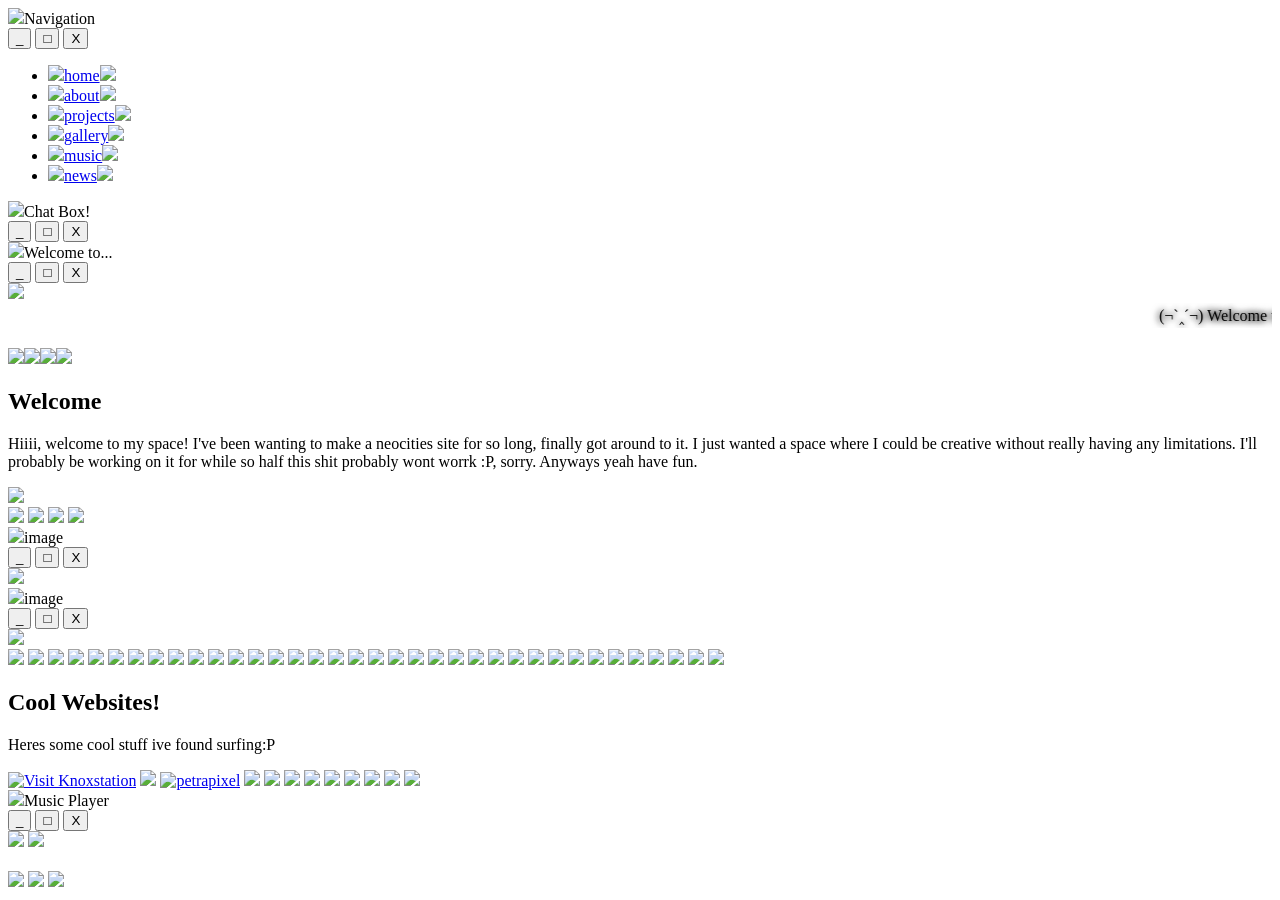
==== index.html @ 2c00511a "Create index.html" ====
<!DOCTYPE html>

<html>
    <head>
        <meta charset="utf-8">
        <meta http-equiv="X-UA-Compatible" content="IE=edge">
        <title>Kendra's Room</title>
        <meta name="description" content="">        
        <link rel="stylesheet" href="style.css">
    </head>
    <body>

    <div class="layout">

    <div class="nav-window">
        <div class="title-bar">
            <span><img src="images/minicon.png" id="minicon">Navigation </span>

            <div class="window-buttons">
                <button>_</button>
                <button>□</button>
                <button>X</button>
            </div>
        </div>

            <nav class="navbar">
                <ul>
                    <li><a href="diary.html"><img src="images/home.gif">home<img src="images/home.gif"></a></li>
                    <li><a href="about.html"><img src="images/cat.gif">about<img src="images/cat.gif"></a></li>
                    <li><a href="projects.html"><img src="images/projects.gif">projects<img src="images/projects.gif"></a></li>
                    <li><a href="gallery.html"><img src="images/photo.gif">gallery<img src="images/photo.gif"></a></li>
                    <li><a href="music.html"><img src="images/music.gif">music<img src="images/music.gif"></a></li>
                    <li><a href="news.html"><img src="images/news.gif">news<img src="images/news.gif"></a></li>
                </ul>
            </nav>
              
    </div>


            <div class="window-chat">
                        <div class="title-bar">
                <span><img src="images/minicon.png" id="minicon">Chat Box! </span>

                <div class="window-buttons">
                    <button>_</button>
                    <button>□</button>
                    <button>X</button>
                </div>
            </div>
                <div class="chatbox">
                    <script id="cid0020000441718618293" data-cfasync="false" async src="//st.chatango.com/js/gz/emb.js" style="width: 350px;height: 320px;">{"handle":"meloyome","arch":"js","styles":{"c":"000000","d":"000000","f":0,"i":0,"l":"FFFFFF","m":"FFFFFF","p":"12.06","t":0,"ab":false,"usricon":0,"surl":0,"allowpm":0,"fwtickm":1}}</script>
                </div>
            </div>


<div class="window">

    <div class="title-bar">
        <span><img src="images/minicon.png" id="minicon">Welcome to...</span>

        <div class="window-buttons">
            <button>_</button>
            <button>□</button>
            <button>X</button>
        </div>
    </div>

    <div class="card">

    <!-- Heading!!!!!-->
        <div class="head">
            <img src="images/header.png" class="header">
            
        </div>
    <!-- Marquee -->
     

        <div class="box subheader" id="box-subheader">
            <marquee behavior="scroll" direction="left" style="text-shadow: 0 0 6px #000000, 0 0 10px #000000;">
              (¬`‸´¬) Welcome to my room (๑ᵔ⤙ᵔ๑)     <img src="images/online.gif" alt="">coolest person youll never meet ( ˶⚈Ɛ⚈˵) T-T Happy Pride Month  ಥ‿ಥ MIKU FAN PAGE (≖ ͜ʖ≖)
            </marquee>
        </div>

    <!--Navigation and top-->

        <p class="page-divider"><img src="images/pagedivider.gif"><img src="images/pagedivider.gif"><img src="images/pagedivider.gif"><img src="images/pagedivider.gif"></p>

        <div class="top">
                
            <div class="welcome">
                
                <div class="welcome-info">
                    <h2>Welcome</h2>
                    <p>Hiiii, welcome to my space! I've been wanting to make a neocities site for so long, finally got around to it. I just wanted a space where I could be creative without really having any limitations. I'll probably be working on it for while so half this shit probably wont worrk :P, sorry. Anyways yeah have fun. </p>
                </div>
                <img src="images/banana.png" id="banana">
                    
            </div>
        

        </div>

    <!--Middle area lol-->
    <img class="miku" src="images/miku.gif">
    <img class="gato" src="images/gato.gif">
    <img class="tomo" src="images/tomogachi.gif">
    <img class="gengar" src="images/gengar.gif">

<div class="mini-window">

    <div class="title-bar">
        <span><img src="images/minicon.png" id="minicon">image</span>

        <div class="window-buttons">
            <button>_</button>
            <button>□</button>
            <button>X</button>
        </div>
    </div>
        <img class="mini1" src="images/mini4.png">
</div>


<div class="mini-window2">
    <div class="title-bar">
        <span><img src="images/minicon.png" id="minicon">image</span>
        <div class="window-buttons">
            <button>_</button>
            <button>□</button>
            <button>X</button>
        </div>
    </div>
        <img class="mini2" src="images/mini.png">
</div>



    <div class="stamp-scroll">

    <div class="stamp-track">


            <img src="images/stamp1.png">
            <img src="images/stamp2.gif">
            <img src="images/stamp3.gif">
            <img src="images/stamp4.gif">
            <img src="images/stamp5.gif">
            <img src="images/stamp6.gif">
            <img src="images/stamp7.gif">
            <img src="images/stamp8.gif">
            <img src="images/stamp9.gif">
            <img src="images/stamp10.gif">
            <img src="images/stamp11.gif">
            <img src="images/stamp12.gif">
            <img src="images/stamp15.gif">
            <img src="images/stamp16.gif">
            <img src="images/stamp17.gif">
            <img src="images/stamp18.gif">
            <img src="images/stamp19.gif">
            <img src="images/stamp20.gif">
            <img src="images/stamp1.png">
            <img src="images/stamp2.gif">
            <img src="images/stamp3.gif">
            <img src="images/stamp4.gif">
            <img src="images/stamp5.gif">
            <img src="images/stamp6.gif">
            <img src="images/stamp7.gif">
            <img src="images/stamp8.gif">
            <img src="images/stamp9.gif">
            <img src="images/stamp10.gif">
            <img src="images/stamp11.gif">
            <img src="images/stamp12.gif">

            <img src="images/stamp15.gif">
            <img src="images/stamp16.gif">
            <img src="images/stamp17.gif">
            <img src="images/stamp18.gif">
            <img src="images/stamp19.gif">
            <img src="images/stamp20.gif">

</div>
</div>


        <div class="bottom">

            <div class="sites">
                <h2 id="sitess">Cool Websites!</h2>
                <p id="boop"> Heres some cool stuff ive found surfing:P</p>
                <div class="site-list">
                    <a href="https://knoxstation.neocities.org"><img src="images/site1.gif" alt="Visit Knoxstation"></a>
                    <a href="https://skyweaver.nekoweb.org"><img src="images/site2.png"></a>
                    <a href="https://petrapixel.neocities.org/" target="_blank"><img src="https://cdn.jsdelivr.net/gh/petracoding/petrapixel.neocities.org@latest/public/assets/img/linkback.gif" alt="petrapixel"></a>
                    <a href="https://zanarkand.neocities.org/"><img src="images/site4.gif"></a>
                    <a href="https://reigen.moe/home"><img src="images/site5.gif"></a>
                    <a href="https://bugkisser.neocities.org/"><img src="https://bugkisser.neocities.org/buttons/bugkisser!.png"></a>
                    <a href="https://cult-of-wisdom.nekoweb.org/comic.html"><img src="images/site6.png"></a>
                    <a href="https://mikufan3939.neocities.org/home"><img src="images/site8.png"></a>
                    <a href="https://whirlwind.neocities.org/"><img src="images/whirlwind.gif"></a>
                    <a href="https://soph.gay/about"><img src="images/site9.png"></a>
                    <a href="http://14-4ml.neocities.org/"><img src="images/site10.gif"></a>
                    <a href="https://heartonwave.neocities.org/"><img src="https://i.ibb.co/xqGGCJh7/heartonwave-neocities.gif"></a> 
                </div>
            </div>



            
        <!--Musiccc-->
        <div class="window-player">

            <div class="title-bar">
            <span><img src="images/minicon.png" id="minicon">Music Player</span>

            <div class="window-buttons">
            <button>_</button>
            <button>□</button>
            <button>X</button>
             </div>
        </div>
            <img class="music-player" src="images/player.png">
            
        


            <img id="cover" src="images/song1.png" class="cover">
            <h2 id="artist"></h2>
            <h2 id="title"></h2>

            <div class="controls">

                <img src="images/skipback.png"
                class="button1"
                onclick="prevSong()">

                <img src="images/play.png"
                id="playBtn"
                class="button2"
                onclick="togglePlay()">

                <img src="images/skip.png"
                class="button3"
                onclick="nextSong()">

            </div>
        </div>


        <audio id="audio"></audio>
            

            <!--Music End-->

        </div>
        
    <!--here will be a marquee with stamps-->    
    </div>    
</div> 

</div>


 

    <script src="script.js"></script>
    </body>
</html>
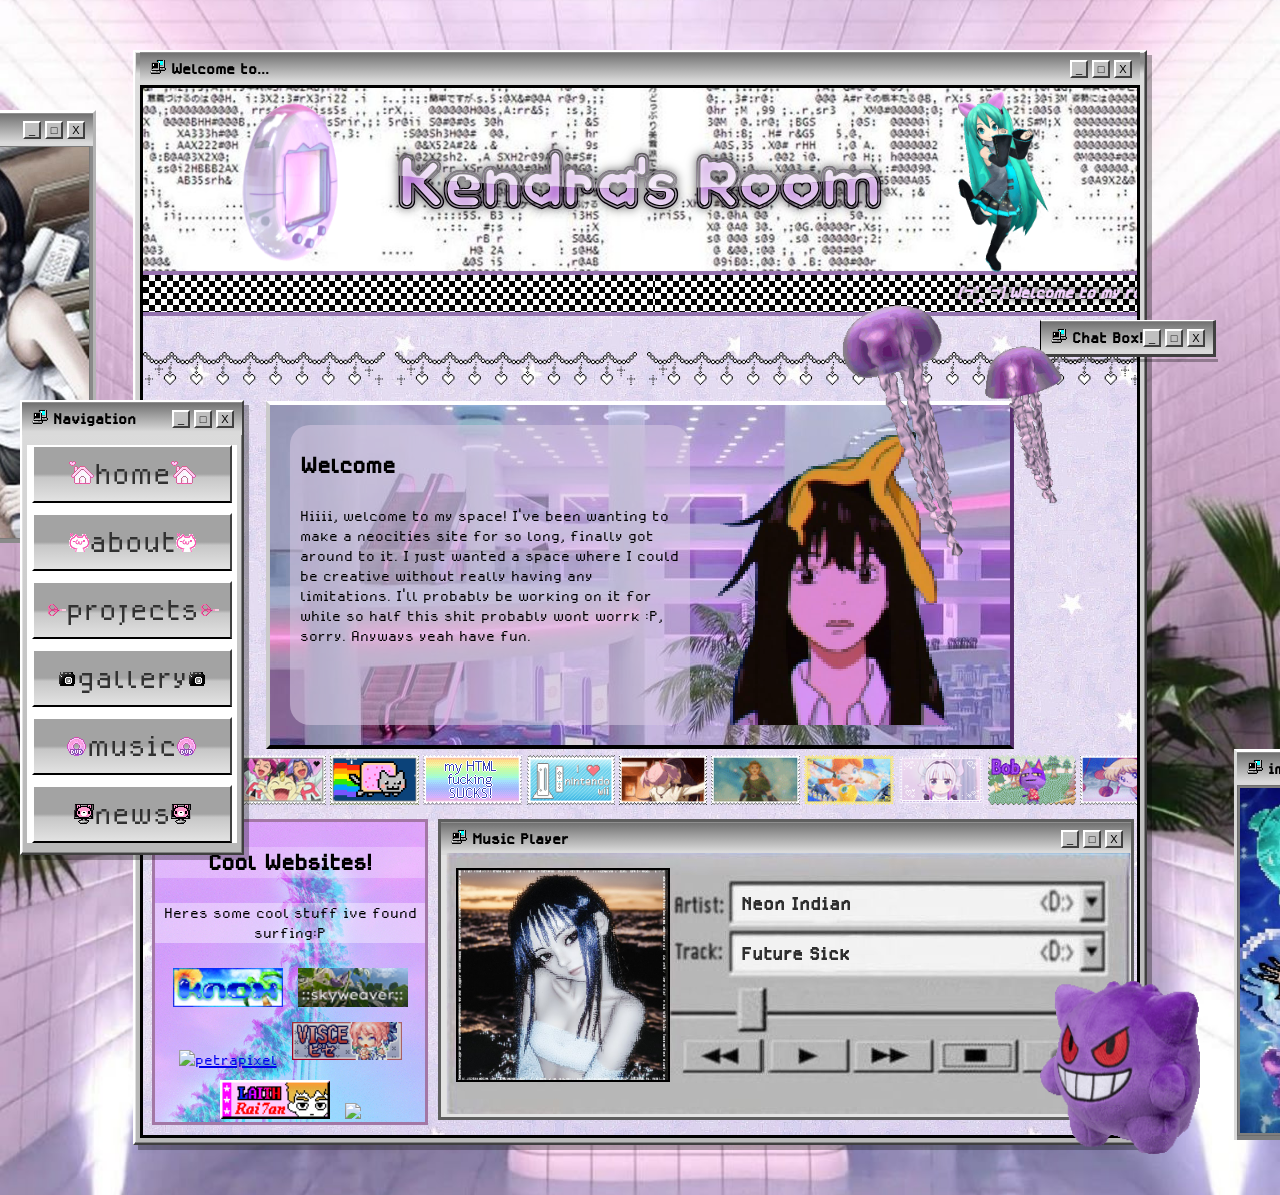
==== commit 4500e31b: "Update index.html" ====
--- a/index.html
+++ b/index.html
@@ -7,6 +7,7 @@
         <title>Kendra's Room</title>
         <meta name="description" content="">        
         <link rel="stylesheet" href="style.css">
+        <meta name="viewport" content="width=device-width, initial-scale=1.0">
     </head>
     <body>
 
--- a/style.css
+++ b/style.css
@@ -0,0 +1,645 @@
+body{
+    font-family: 'Medodica';
+    background-image: url('images/mainbackground.png');
+    min-width: 1200px;
+    overflow-x: auto;
+    background-size:cover;
+    background-repeat:no-repeat;
+    background-position:center;
+    cursor: url('images/normal.png'), auto;
+}
+
+body::selection {
+  color: rgb(255, 0, 212);               /* Text color when selected */
+  background-color: #80ecfa;  /* Background color when selected */
+}
+
+.everything{
+    position:relative;
+
+}
+
+@keyframes moveSlightly {
+  0%   { transform: translate(0, 0); }
+  50%  { transform: translate(4px, 6px); }
+  100% { transform: translate(0, 0); }
+}
+
+@font-face{
+    font-family: 'Medodica';
+    src: url('Fonts/MedodicaRegular.otf');
+
+}
+
+
+
+
+.header{
+    display: block;
+    animation: moveSlightly 2s infinite ease-in-out;
+    margin:auto;
+}
+.head{
+    background-image: url('images/header-bg2.png');
+    background-size: cover;
+    background-repeat: no-repeat;
+    background-position: center;
+    padding: 40px;
+}
+
+.window{
+    background:linear-gradient(180deg,
+        #8a8a8a 1%,
+        #dddddd 2%,
+        #b8b8b8 90%
+    );
+    /* classic 90s border */
+    border-top:2px solid #ffffff;
+    border-left:2px solid #ffffff;
+    border-right:2px solid #404040;
+    border-bottom:2px solid #404040;
+
+    box-shadow:
+        inset -1px -1px #808080,
+        inset 1px 1px #dfdfdf,
+        5px 5px 0px rgba(0,0,0,0.3);
+
+    padding-left: 5px;
+    padding-right: 5px;
+    padding-bottom: 5px;
+    max-width: 1000px;
+    margin:50px auto;
+
+}
+
+.layout{
+    position:relative;
+
+    width:1200px;
+
+    margin:auto;
+}
+
+/* TITLE BAR */
+.title-bar{
+    background:linear-gradient(180deg,
+        #afafaf 1%,
+        #707070 2%,
+        #dadada 90%
+    );
+
+    color:rgb(0, 0, 0); 
+    padding:6px 8px;
+    display:flex;
+    justify-content:space-between;
+    align-items:center;
+    font-weight:bold;
+    font-size:20px;
+    padding-left: 10px;
+}
+
+/* BUTTONS */
+.window-buttons{
+    display:flex;
+    gap:4px;
+}
+#minicon{
+    padding-right: 5px;
+}
+
+.window-buttons button{
+    width:18px;
+    height:18px;
+    border:none;
+    background:#c0c0c0;
+
+    border-top:2px solid #ffffff;
+    border-left:2px solid #ffffff;
+    border-right:2px solid #404040;
+    border-bottom:2px solid #404040;
+
+    font-size:11px;
+    cursor:pointer;
+    padding:0;
+}
+
+
+#box-subheader{
+    font-size: 20px;
+    font-style: italic;
+    background-image: url('images/desktop.png');
+    border-top: solid 4px rgb(151, 115, 175);
+    border-bottom: solid 4px rgb(148, 115, 175);
+    font-weight: 100;
+    color: #f7d1ff;
+    font-weight: 600;
+    -webkit-text-stroke-width: .5px;
+    -webkit-text-stroke-color: rgb(240, 217, 255);
+
+}
+
+.top{
+    display: block;
+    z-index: 2;
+    padding-top: 50px;
+    margin: auto;
+}
+
+
+.card{
+    background-image: url('images/window-bg.png');
+    border: solid 3px black;
+    background-size: contain;
+    display: block;
+}
+
+.navbar{
+    font-size: 40px;
+    background-color: white;
+    text-align: center;
+    z-index: 3;
+    color: pink;
+    margin: 5px;
+}
+
+.nav-window{
+    position: absolute;
+    width:220px;
+
+    background:linear-gradient(
+        180deg,
+        #8a8a8a 1%,
+        #dddddd 2%,
+        #b8b8b8 90%
+    );
+
+    border-top:2px solid #ffffff;
+    border-left:2px solid #ffffff;
+    border-right:2px solid #404040;
+    border-bottom:2px solid #404040;
+
+    box-shadow:
+        inset -1px -1px #808080,
+        inset 1px 1px #dfdfdf,
+        5px 5px 0px rgba(0,0,0,0.3);
+
+    z-index:3;
+    top: 350px;
+    max-height: 470px;
+    left: -20px;
+    flex:none;
+}
+
+
+.page-divider{
+    padding-top: 20px;
+    display: flex;
+    height: 33px;
+    gap: 10px;
+}
+
+.welcome{
+    display:flex;
+
+    max-width:700px;
+    max-height:300px;
+
+    padding:20px;
+
+    margin:-50px auto 0 auto;
+
+    border-top:4px solid #ffffff;
+    border-left:4px solid #cacaca;
+    border-right:4px solid #582f70;
+    border-bottom:4px solid #000000;
+
+    image-rendering:pixelated;
+
+    font-size:20px;
+
+    background-image:url('images/miku.png');
+    background-size:cover;
+    background-repeat:no-repeat;
+    background-position:center;
+}
+
+.welcome-info{
+    background-color: #d7c8e28f;
+    padding-left: 10px;
+    padding-right: 10px;
+    border-radius: 20px;
+}
+
+#banana{
+    width: 300px;
+}
+
+.gato{
+    position: absolute;
+    top: 220px;
+    width: 300px;
+    left: 760px;
+}
+
+ul{
+    list-style-type: none;
+    padding: 0;
+    margin: 0;
+}
+
+ul li{
+    margin: 10px;
+    background: linear-gradient(180deg, rgb(163, 163, 163) 50%, rgb(199, 199, 199) 56%, rgb(226, 226, 226));
+    border-top:2px solid #ffffff;
+    border-left:2px solid #ffffff;
+    border-right:2px solid #404040;
+    border-bottom:2px solid #000000;
+    margin-left: 5px;
+    margin-right: 5px;
+}
+
+
+ul li a{
+    text-decoration: none;
+    color: rgb(49, 49, 49);
+    display: block;
+    padding: 7px;
+        cursor: url('images/link.png');
+}
+ul li a:hover{
+    background: linear-gradient(180deg, rgb(205, 191, 206) 50%, rgb(227, 214, 228) 56%, rgb(180, 167, 182));
+    color: white;
+    cursor: url('images/link.png'),pointer;
+
+
+}
+
+/* UPDATESSSS */
+
+.updates{
+    width:350px;
+    margin-top: -50px;
+    background-image: url('images/scroll.png');
+    font-size: 25px;
+    padding:15px;
+    color: rgb(255, 255, 255);
+    border-top:4px solid #ffffff;
+    border-left:4px solid #cacaca;
+    border-right:4px solid #655270;
+    border-bottom:4px solid #7e7486;
+    
+    background-size: cover;
+    background-repeat: no-repeat;
+    background-position: center;
+
+}
+
+
+
+.update{
+    margin-top: 10px;
+    margin-bottom:20px;
+    background-color: #923dac28;
+    border-bottom:2px dashed rgb(255, 255, 255);
+    padding: 5px;
+}
+
+#updates{
+    margin: auto;
+    display: block;
+    width: 180px;
+}
+
+.tomo{
+    top: 1px;
+    position: absolute;
+    width: 200px;
+    left: 150px;
+
+}
+
+/*stamps*/
+
+.stamp-scroll{
+    width:100%;
+    overflow:hidden;
+    white-space:nowrap;
+    margin-top: 6px;
+
+}
+
+.stamp-track{
+    display:inline-flex;
+
+    animation:scroll 20s linear infinite;
+}
+
+.stamp-track img{
+    height:50px;
+    margin-right:4px;
+}
+
+.stamp-track img:hover{
+    transform: scale(1.06);
+    box-shadow: 0 12px 20px rgba(0,0,0,0.35);
+}
+
+@keyframes scroll{
+
+    from{
+        transform:translateX(0);
+    }
+
+    to{
+        transform:translateX(-50%);
+    }
+
+}
+
+
+/* miku */
+
+.miku{
+    position:absolute;
+    width: 200px;
+    z-index: 2;
+    top: 35px;
+    left: 850px;
+}
+
+/* bottom */
+
+.bottom{
+    display: flex;
+    width:fit-content;
+    margin-top: 90px;
+    margin-left: 9px;
+    margin-right: 10px;
+    padding-bottom: 10px;
+    gap: 10px;
+
+}
+
+.sites{
+    overflow: scroll;
+    overflow-x: hidden;
+    width: 270px;
+    height: 300px;
+    margin-top: -80px;
+    background-color: #ffffff;
+    font-size: 20px;
+    text-align: center;
+    background-image: url('images/sitebg.gif');
+    background-size:cover;
+    background-repeat:no-repeat;
+    background-position:center;
+    border: solid 3px rgb(163, 119, 165);
+}
+
+
+
+.sites::-webkit-scrollbar {
+    width: 13px;
+}
+
+.sites::-webkit-scrollbar-track {
+    background: #dac4da;
+    border-left: 2px solid #ffffff;
+    border-right: 2px solid #404040;
+}
+
+.sites::-webkit-scrollbar-thumb {
+    background: #c398e0;
+    border-top: 2px solid #ffffff;
+    border-left: 2px solid #ffffff;
+    border-right: 2px solid #404040;
+    border-bottom: 2px solid #404040;
+}
+
+.sites::-webkit-scrollbar-thumb:hover {
+    background: #ac88aa;
+}
+
+::-webkit-scrollbar-corner {
+    background: #c0c0c0;
+}
+
+
+
+.site-list img{
+    width: 110px;
+    padding-left: 5px;
+    padding-right: 5px;
+    padding-bottom: 5px;
+    padding-top: 5px;
+}
+
+.site-list img:hover{
+    transform: scale(1.2);
+}
+
+#sitess{
+    background-color: rgba(255, 255, 255, 0.24);
+}
+
+#boop{
+    background-color: rgba(255, 255, 255, 0.39);
+}
+
+
+/* Chat Box*/
+
+.chatbox{
+    background-color: #7f728662;
+    max-height: 315px;
+    background-size: cover;
+    background-repeat: no-repeat;
+    background-position: center;
+    background:linear-gradient(
+        180deg,
+        #8a8a8a 1%,
+        #dddddd 2%,
+        #b8b8b8 90%
+    );
+
+    border-left:.5px solid #00000044;
+    border-right:3px solid #404040;
+    border-bottom:3px solid #404040;
+
+    box-shadow:
+        inset -1px -1px #808080,
+        inset 1px 1px #dfdfdf,
+        5px 5px 0px rgba(0,0,0,0.3);
+
+}
+
+.window-chat{
+
+    position: absolute;
+    left: 1000px;
+    top: 270px;
+    background:linear-gradient(
+        180deg,
+        #8a8a8a 1%,
+        #dddddd 2%,
+        #b8b8b8 90%
+    );
+
+    border-top:1px solid #ffffff;
+    border-left:1px solid #000000;
+    border-right:3px solid #404040;
+
+
+    
+}
+
+/* Music playa*/
+
+.music-player{
+    margin-top: -60px;
+}
+
+.window-player{
+    margin-top: -80px;
+    width: 690px;
+    height: 295px;
+    border: solid 3px #5e5e5e;
+    background-color: #e2e2e2;
+    margin-left: auto;
+    position: relative;
+}
+
+.cover{
+    position: absolute;
+    width: 210px;
+    top: 46px;
+    left: 15px;
+    border: solid 2px #000000;
+}
+
+.controls{
+    display:flex;
+    position:absolute;
+    bottom: 43px;
+    left: 240px;
+    display:flex;
+    gap:1px;
+
+}
+
+#title{
+    position: absolute;
+    top: 100px;
+    left: 300px;
+    color: #2e2e2e;
+}
+
+#artist{
+    position: absolute;
+    top: 50px;
+    left: 300px;
+    color: #2e2e2e;
+}
+
+.gengar{
+    position: absolute;
+    left: 1000px;
+    z-index: 3;
+    top: 930px;
+    width: 160px;
+}
+
+.mini-window{
+    position: absolute;
+    width: 350px;
+    border-top:3px solid #ffffff;
+    border-left:3px solid #dadada;
+    border-right:3px solid #404040;
+    right: -350px;
+    background-color: #7e7e7e;
+}
+
+.mini-window2{
+    position: absolute;
+    width: 400px;
+    left: -350px;
+    top: 60px;
+    border-top:3px solid #ffffff;
+    border-left:3px solid #cfcfcf;
+    border-right:3px solid #b4b4b4;
+    background-color: #8a8a8a; 
+    
+}
+
+.mini1{
+    width: 345px;
+    border: solid rgba(0, 0, 0, 0.116) 1px;
+    padding: 2px;
+}
+
+.mini2{
+    width: 395px;
+
+    border: solid rgba(0, 0, 0, 0.11) 1px;
+
+}
+
+/* =========================
+   MOBILE RESPONSIVE
+========================= */
+
+@media screen and (max-width:768px){
+
+    .nav-window,
+    .window-chat{
+        position:static;
+
+        width:100%;
+        max-width:400px;
+
+        margin:20px auto;
+
+        left:auto;
+        right:auto;
+        top:auto;
+    }
+
+    .mini-window2{
+        display:none;
+    }
+
+    .miku,
+    .gato,
+    .gengar,
+    .tomo{
+        display:none;
+    }
+
+    .bottom{
+        flex-wrap:wrap;
+        justify-content:center;
+    }
+
+    .sites{
+        padding-bottom: 80px;
+        margin-left: 400px;
+    }
+
+    .window-player{
+        width:100%;
+        max-width:690px;
+
+        min-height:295px;
+
+        margin:20px auto;
+
+        overflow:hidden;
+    }
+    .mini-window{
+        position: absolute;
+        left: 250px;
+        top: 1624px;
+    }
+
+
+}
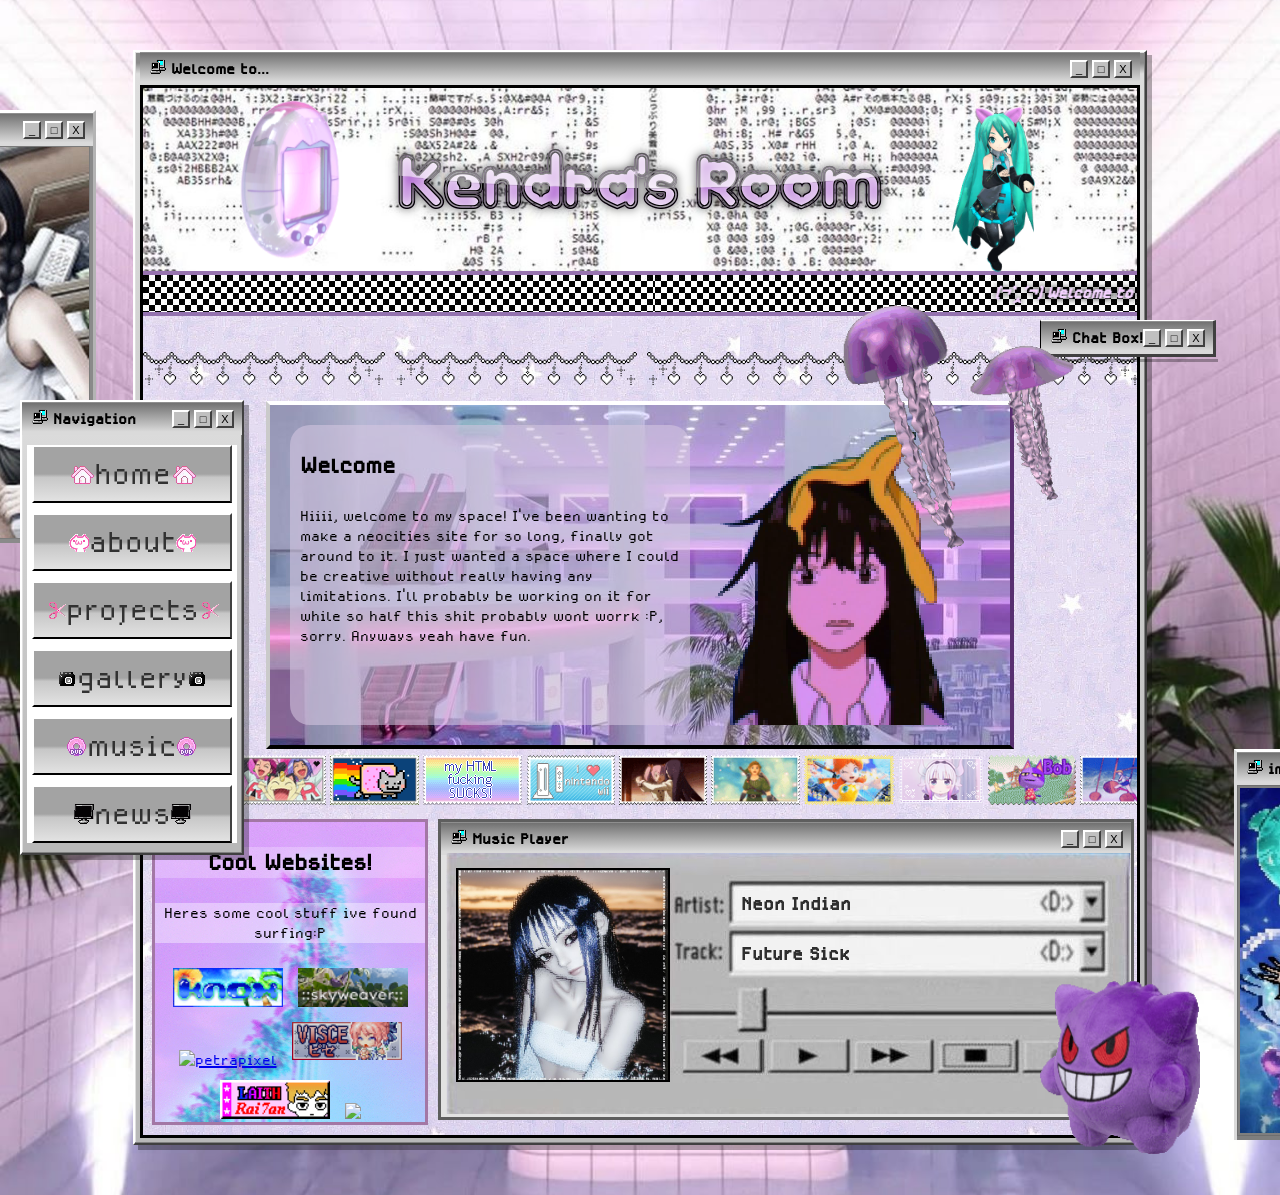
==== commit a21b178e: "Update index.html" ====
--- a/index.html
+++ b/index.html
@@ -39,7 +39,7 @@
 
 
             <div class="window-chat">
-                        <div class="title-bar">
+                        <div class="title-bar-chat">
                 <span><img src="images/minicon.png" id="minicon">Chat Box! </span>
 
                 <div class="window-buttons">
@@ -84,7 +84,7 @@
 
     <!--Navigation and top-->
 
-        <p class="page-divider"><img src="images/pagedivider.gif"><img src="images/pagedivider.gif"><img src="images/pagedivider.gif"><img src="images/pagedivider.gif"></p>
+        <p class="page-divider"><img src="images/pagedivider.gif" class="page-divider1"><img src="images/pagedivider.gif" class="page-divider2"><img src="images/pagedivider.gif" class="page-divider3"><img src="images/pagedivider.gif" class="page-divider4"></p>
 
         <div class="top">
                 
--- a/style.css
+++ b/style.css
@@ -1,7 +1,6 @@
 body{
     font-family: 'Medodica';
     background-image: url('images/mainbackground.png');
-    min-width: 1200px;
     overflow-x: auto;
     background-size:cover;
     background-repeat:no-repeat;
@@ -493,6 +492,23 @@
     
 }
 
+.title-bar-chat{
+    background:linear-gradient(180deg,
+        #afafaf 1%,
+        #707070 2%,
+        #dadada 90%
+    );
+
+    color:rgb(0, 0, 0); 
+    padding:6px 8px;
+    display:flex;
+    justify-content:space-between;
+    align-items:center;
+    font-weight:bold;
+    font-size:20px;
+    padding-left: 10px;
+}
+
 /* Music playa*/
 
 .music-player{
@@ -590,8 +606,11 @@
 
 @media screen and (max-width:768px){
 
-    .nav-window,
-    .window-chat{
+    .window{
+        max-width: 500px;
+    }
+
+    .nav-window{
         position:static;
 
         width:100%;
@@ -604,11 +623,16 @@
         top:auto;
     }
 
+
     .mini-window2{
         display:none;
     }
 
-    .miku,
+    .page-divider4,
+    .page-divider3,
+    .title-bar-chat,
+    .chatbox,
+    .window-chat,
     .gato,
     .gengar,
     .tomo{
@@ -623,23 +647,89 @@
     .sites{
         padding-bottom: 80px;
         margin-left: 400px;
+        height: 160px;
+        margin-bottom: 100px;
+        margin-left: 270px;
+        width: 200px;
     }
 
     .window-player{
         width:100%;
-        max-width:690px;
-
-        min-height:295px;
-
-        margin:20px auto;
-
+        max-width:450px;
+        height: 200px;
         overflow:hidden;
     }
+
+    .music-player{
+        width: 449px;
+        height: 198px;
+        padding-top: 27px;
+    }
+
+    .cover{
+        width: 129px;
+    }
+
+    .button1,
+    .button2,
+    .button3{
+        width: 54px;
+        top: 50px;
+    }
+
+    .controls{
+        left: 156px;
+        bottom: 27px;
+    }
+
+    #artist{
+        top: 35px;
+        left: 200px;
+    }
+
+    #title{
+        top: 66px;
+        left: 200px; 
+    }
+
     .mini-window{
         position: absolute;
-        left: 250px;
-        top: 1624px;
-    }
-
-
-}
+        left: 360px;
+        top: 1134px;
+        width: 250px;
+        height: 240px;
+    }
+
+    .mini1{
+        width: 240px;
+        height: 200px;
+    }
+
+    .welcome{
+        max-width: 420px;
+        height: 200px;
+        font-size: 15px;
+    }
+
+    #banana{
+        width: 200px;
+        height: 150px;
+        margin: auto;
+    }
+
+    .header{
+        width: 340px;
+    }
+    
+    .page-divider{
+        width: 50px;
+    }
+
+    .miku{
+        position: absolute;
+        top: 530px;
+        left: 730px;
+        width: 150px;
+    }
+
+}
